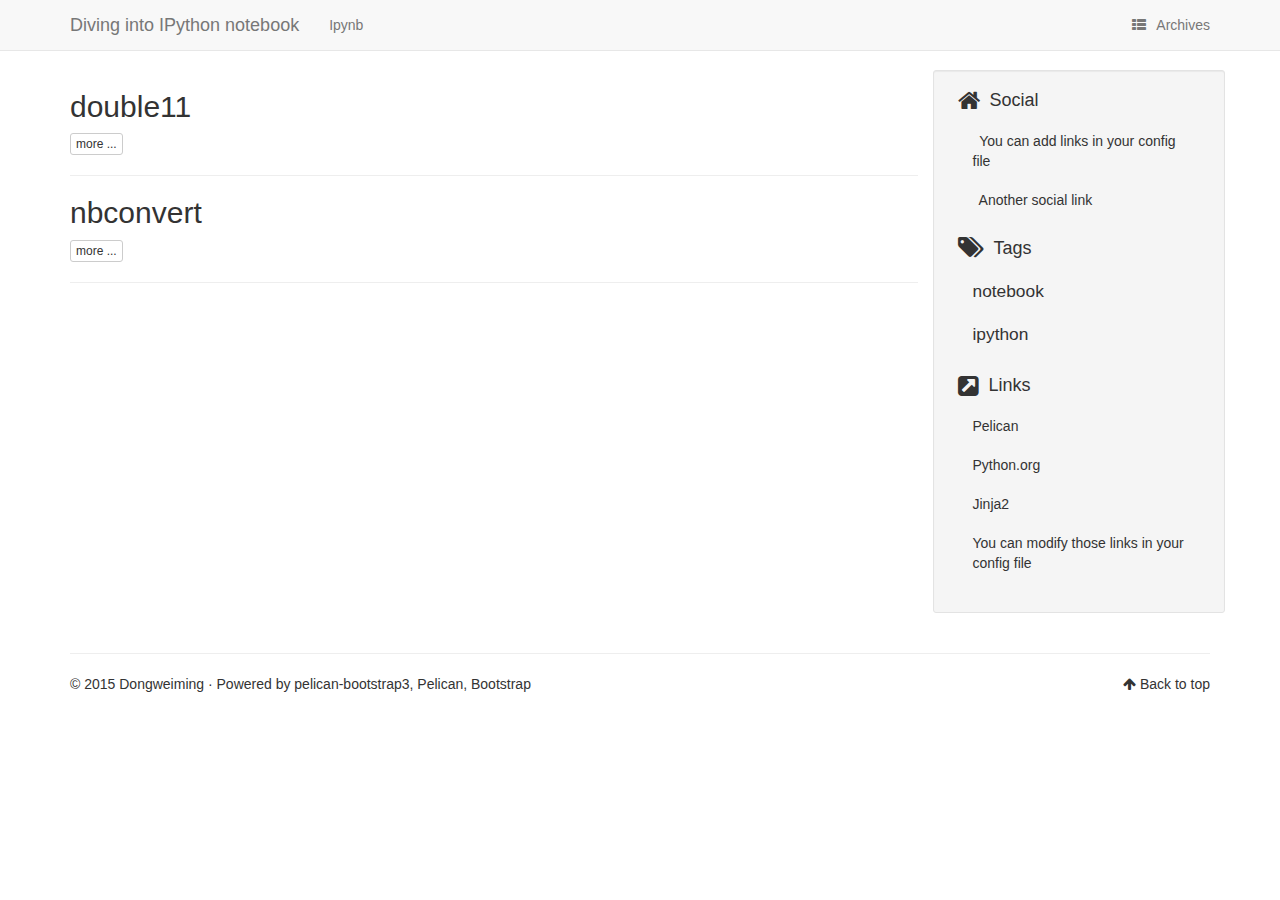
==== index.html @ 32fdb546 "Update documentation" ====
<!DOCTYPE html>
<html lang="cn"
>
<head>
    <title>Diving into IPython notebook</title>
    <!-- Using the latest rendering mode for IE -->
    <meta http-equiv="X-UA-Compatible" content="IE=edge">
    <meta charset="utf-8">
    <meta name="viewport" content="width=device-width, initial-scale=1.0">




<style type="text/css">

/*some stuff for output/input prompts*/
div.cell{border:1px solid transparent;display:-webkit-box;-webkit-box-orient:vertical;-webkit-box-align:stretch;display:-moz-box;-moz-box-orient:vertical;-moz-box-align:stretch;display:box;box-orient:vertical;box-align:stretch;display:flex;flex-direction:column;align-items:stretch}div.cell.selected{border-radius:4px;border:thin #ababab solid}
div.cell.edit_mode{border-radius:4px;border:thin #008000 solid}
div.cell{width:100%;padding:5px 5px 5px 0;margin:0;outline:none}
div.prompt{min-width:11ex;padding:.4em;margin:0;font-family:monospace;text-align:right;line-height:1.21429em}
@media (max-width:480px){div.prompt{text-align:left}}div.inner_cell{display:-webkit-box;-webkit-box-orient:vertical;-webkit-box-align:stretch;display:-moz-box;-moz-box-orient:vertical;-moz-box-align:stretch;display:box;box-orient:vertical;box-align:stretch;display:flex;flex-direction:column;align-items:stretch;-webkit-box-flex:1;-moz-box-flex:1;box-flex:1;flex:1}
div.input_area{border:1px solid #cfcfcf;border-radius:4px;background:#f7f7f7;line-height:1.21429em}
div.prompt:empty{padding-top:0;padding-bottom:0}
div.input{page-break-inside:avoid;display:-webkit-box;-webkit-box-orient:horizontal;-webkit-box-align:stretch;display:-moz-box;-moz-box-orient:horizontal;-moz-box-align:stretch;display:box;box-orient:horizontal;box-align:stretch;}
div.inner_cell{width:90%;}
div.input_area{border:1px solid #cfcfcf;border-radius:4px;background:#f7f7f7;}
div.input_prompt{color:navy;border-top:1px solid transparent;}
div.output_wrapper{margin-top:5px;position:relative;display:-webkit-box;-webkit-box-orient:vertical;-webkit-box-align:stretch;display:-moz-box;-moz-box-orient:vertical;-moz-box-align:stretch;display:box;box-orient:vertical;box-align:stretch;width:100%;}
div.output_scroll{height:24em;width:100%;overflow:auto;border-radius:4px;-webkit-box-shadow:inset 0 2px 8px rgba(0, 0, 0, 0.8);-moz-box-shadow:inset 0 2px 8px rgba(0, 0, 0, 0.8);box-shadow:inset 0 2px 8px rgba(0, 0, 0, 0.8);}
div.output_collapsed{margin:0px;padding:0px;display:-webkit-box;-webkit-box-orient:vertical;-webkit-box-align:stretch;display:-moz-box;-moz-box-orient:vertical;-moz-box-align:stretch;display:box;box-orient:vertical;box-align:stretch;width:100%;}
div.out_prompt_overlay{height:100%;padding:0px 0.4em;position:absolute;border-radius:4px;}
div.out_prompt_overlay:hover{-webkit-box-shadow:inset 0 0 1px #000000;-moz-box-shadow:inset 0 0 1px #000000;box-shadow:inset 0 0 1px #000000;background:rgba(240, 240, 240, 0.5);}
div.output_prompt{color:darkred;}

a.anchor-link:link{text-decoration:none;padding:0px 20px;visibility:hidden;}
h1:hover .anchor-link,h2:hover .anchor-link,h3:hover .anchor-link,h4:hover .anchor-link,h5:hover .anchor-link,h6:hover .anchor-link{visibility:visible;}
/* end stuff for output/input prompts*/


.highlight-ipynb .hll { background-color: #ffffcc }
.highlight-ipynb  { background: #f8f8f8; }
.highlight-ipynb .c { color: #408080; font-style: italic } /* Comment */
.highlight-ipynb .err { border: 1px solid #FF0000 } /* Error */
.highlight-ipynb .k { color: #008000; font-weight: bold } /* Keyword */
.highlight-ipynb .o { color: #666666 } /* Operator */
.highlight-ipynb .cm { color: #408080; font-style: italic } /* Comment.Multiline */
.highlight-ipynb .cp { color: #BC7A00 } /* Comment.Preproc */
.highlight-ipynb .c1 { color: #408080; font-style: italic } /* Comment.Single */
.highlight-ipynb .cs { color: #408080; font-style: italic } /* Comment.Special */
.highlight-ipynb .gd { color: #A00000 } /* Generic.Deleted */
.highlight-ipynb .ge { font-style: italic } /* Generic.Emph */
.highlight-ipynb .gr { color: #FF0000 } /* Generic.Error */
.highlight-ipynb .gh { color: #000080; font-weight: bold } /* Generic.Heading */
.highlight-ipynb .gi { color: #00A000 } /* Generic.Inserted */
.highlight-ipynb .go { color: #888888 } /* Generic.Output */
.highlight-ipynb .gp { color: #000080; font-weight: bold } /* Generic.Prompt */
.highlight-ipynb .gs { font-weight: bold } /* Generic.Strong */
.highlight-ipynb .gu { color: #800080; font-weight: bold } /* Generic.Subheading */
.highlight-ipynb .gt { color: #0044DD } /* Generic.Traceback */
.highlight-ipynb .kc { color: #008000; font-weight: bold } /* Keyword.Constant */
.highlight-ipynb .kd { color: #008000; font-weight: bold } /* Keyword.Declaration */
.highlight-ipynb .kn { color: #008000; font-weight: bold } /* Keyword.Namespace */
.highlight-ipynb .kp { color: #008000 } /* Keyword.Pseudo */
.highlight-ipynb .kr { color: #008000; font-weight: bold } /* Keyword.Reserved */
.highlight-ipynb .kt { color: #B00040 } /* Keyword.Type */
.highlight-ipynb .m { color: #666666 } /* Literal.Number */
.highlight-ipynb .s { color: #BA2121 } /* Literal.String */
.highlight-ipynb .na { color: #7D9029 } /* Name.Attribute */
.highlight-ipynb .nb { color: #008000 } /* Name.Builtin */
.highlight-ipynb .nc { color: #0000FF; font-weight: bold } /* Name.Class */
.highlight-ipynb .no { color: #880000 } /* Name.Constant */
.highlight-ipynb .nd { color: #AA22FF } /* Name.Decorator */
.highlight-ipynb .ni { color: #999999; font-weight: bold } /* Name.Entity */
.highlight-ipynb .ne { color: #D2413A; font-weight: bold } /* Name.Exception */
.highlight-ipynb .nf { color: #0000FF } /* Name.Function */
.highlight-ipynb .nl { color: #A0A000 } /* Name.Label */
.highlight-ipynb .nn { color: #0000FF; font-weight: bold } /* Name.Namespace */
.highlight-ipynb .nt { color: #008000; font-weight: bold } /* Name.Tag */
.highlight-ipynb .nv { color: #19177C } /* Name.Variable */
.highlight-ipynb .ow { color: #AA22FF; font-weight: bold } /* Operator.Word */
.highlight-ipynb .w { color: #bbbbbb } /* Text.Whitespace */
.highlight-ipynb .mf { color: #666666 } /* Literal.Number.Float */
.highlight-ipynb .mh { color: #666666 } /* Literal.Number.Hex */
.highlight-ipynb .mi { color: #666666 } /* Literal.Number.Integer */
.highlight-ipynb .mo { color: #666666 } /* Literal.Number.Oct */
.highlight-ipynb .sb { color: #BA2121 } /* Literal.String.Backtick */
.highlight-ipynb .sc { color: #BA2121 } /* Literal.String.Char */
.highlight-ipynb .sd { color: #BA2121; font-style: italic } /* Literal.String.Doc */
.highlight-ipynb .s2 { color: #BA2121 } /* Literal.String.Double */
.highlight-ipynb .se { color: #BB6622; font-weight: bold } /* Literal.String.Escape */
.highlight-ipynb .sh { color: #BA2121 } /* Literal.String.Heredoc */
.highlight-ipynb .si { color: #BB6688; font-weight: bold } /* Literal.String.Interpol */
.highlight-ipynb .sx { color: #008000 } /* Literal.String.Other */
.highlight-ipynb .sr { color: #BB6688 } /* Literal.String.Regex */
.highlight-ipynb .s1 { color: #BA2121 } /* Literal.String.Single */
.highlight-ipynb .ss { color: #19177C } /* Literal.String.Symbol */
.highlight-ipynb .bp { color: #008000 } /* Name.Builtin.Pseudo */
.highlight-ipynb .vc { color: #19177C } /* Name.Variable.Class */
.highlight-ipynb .vg { color: #19177C } /* Name.Variable.Global */
.highlight-ipynb .vi { color: #19177C } /* Name.Variable.Instance */
.highlight-ipynb .il { color: #666666 } /* Literal.Number.Integer.Long */
</style>

<style type="text/css">
/* Overrides of notebook CSS for static HTML export */
div.entry-content {
  overflow: visible;
  padding: 8px;
}
.input_area {
  padding: 0.2em;
}

a.heading-anchor {
 white-space: normal;
}

.rendered_html
code {
 font-size: .8em;
}

pre.ipynb {
  color: black;
  background: #f7f7f7;
  border: none;
  box-shadow: none;
  margin-bottom: 0;
  padding: 0;
  margin: 0px;
  font-size: 13px;
}

/* remove the prompt div from text cells */
div.text_cell .prompt {
    display: none;
}

/* remove horizontal padding from text cells, */
/* so it aligns with outer body text */
div.text_cell_render {
    padding: 0.5em 0em;
}

img.anim_icon{padding:0; border:0; vertical-align:middle; -webkit-box-shadow:none; -box-shadow:none}
</style>

<script src="https://c328740.ssl.cf1.rackcdn.com/mathjax/latest/MathJax.js?config=TeX-AMS_HTML" type="text/javascript"></script>
<script type="text/javascript">
init_mathjax = function() {
    if (window.MathJax) {
        // MathJax loaded
        MathJax.Hub.Config({
            tex2jax: {
                inlineMath: [ ['$','$'], ["\\(","\\)"] ],
                displayMath: [ ['$$','$$'], ["\\[","\\]"] ]
            },
            displayAlign: 'left', // Change this to 'center' to center equations.
            "HTML-CSS": {
                styles: {'.MathJax_Display': {"margin": 0}}
            }
        });
        MathJax.Hub.Queue(["Typeset",MathJax.Hub]);
    }
}
init_mathjax();
</script>

<link rel="canonical" href="">
        <meta name="author" content="Dongweiming" />

    <!-- Enable latex plugin -->


    <!-- Open Graph tags -->
        <meta property="og:site_name" content="Diving into IPython notebook" />
        <meta property="og:type" content="website"/>
        <meta property="og:title" content="Diving into IPython notebook"/>
        <meta property="og:url" content=""/>
        <meta property="og:description" content="Diving into IPython notebook"/>


    <!-- Bootstrap -->
        <link rel="stylesheet" href="/theme/css/bootstrap.min.css" type="text/css"/>
    <link href="/theme/css/font-awesome.min.css" rel="stylesheet">

    <link href="/theme/css/pygments/native.css" rel="stylesheet">
    <link rel="stylesheet" href="/theme/css/style.css" type="text/css"/>

    <script src="/theme/js/require.js"></script>




</head>
<body>

<div class="navbar navbar-default navbar-fixed-top" role="navigation">
    <div class="container">
        <div class="navbar-header">
            <button type="button" class="navbar-toggle" data-toggle="collapse" data-target=".navbar-ex1-collapse">
                <span class="sr-only">Toggle navigation</span>
                <span class="icon-bar"></span>
                <span class="icon-bar"></span>
                <span class="icon-bar"></span>
            </button>
            <a href="/" class="navbar-brand">
Diving into IPython notebook            </a>
        </div>
        <div class="collapse navbar-collapse navbar-ex1-collapse">
            <ul class="nav navbar-nav">
                        <li >
                            <a href="/category/ipynb.html">Ipynb</a>
                        </li>
            </ul>
            <ul class="nav navbar-nav navbar-right">
                <li><a href="/archives.html"><i class="fa fa-th-list"></i><span class="icon-label">Archives</span></a></li>
            </ul>
        </div>
        <!-- /.navbar-collapse -->
    </div>
</div> <!-- /.navbar -->

<div class="container">
    <div class="row">
        <div class="col-sm-9">

            <article>
                <h2><a href="/double11.html">double11</a></h2>
                <div class="summary">
                    <a class="btn btn-default btn-xs" href="/double11.html">more ...</a>
                </div>
            </article>
            <hr/>
            <article>
                <h2><a href="/nbconvert.html">nbconvert</a></h2>
                <div class="summary">
                    <a class="btn btn-default btn-xs" href="/nbconvert.html">more ...</a>
                </div>
            </article>
            <hr/>

        </div>
        <div class="col-sm-3 well well-sm" id="sidebar">

<aside>
    <section>
        <ul class="list-group list-group-flush">
                <li class="list-group-item"><h4><i class="fa fa-home fa-lg"></i><span class="icon-label">Social</span></h4>
                  <ul class="list-group" id="social">
                    <li class="list-group-item"><a href="#"><i class="fa fa-you-can-add-links-in-your-config-file-square fa-lg"></i> You can add links in your config file</a></li>
                    <li class="list-group-item"><a href="#"><i class="fa fa-another-social-link-square fa-lg"></i> Another social link</a></li>
                  </ul>
                </li>



                <li class="list-group-item"><a href="/"><h4><i class="fa fa-tags fa-lg"></i><span class="icon-label">Tags</span></h4></a>
                    <ul class="list-group " id="tags">
                        <li class="list-group-item tag-1">
                            <a href="/tag/notebook.html">
                                notebook
                            </a>
                        </li>
                        <li class="list-group-item tag-1">
                            <a href="/tag/ipython.html">
                                ipython
                            </a>
                        </li>
                    </ul>
                </li>    


    <li class="list-group-item"><h4><i class="fa fa-external-link-square fa-lg"></i><span class="icon-label">Links</span></h4>
      <ul class="list-group" id="links">
        <li class="list-group-item">
            <a href="http://getpelican.com/" target="_blank">
                Pelican
            </a>
        </li>
        <li class="list-group-item">
            <a href="http://python.org/" target="_blank">
                Python.org
            </a>
        </li>
        <li class="list-group-item">
            <a href="http://jinja.pocoo.org/" target="_blank">
                Jinja2
            </a>
        </li>
        <li class="list-group-item">
            <a href="#" target="_blank">
                You can modify those links in your config file
            </a>
        </li>
      </ul>
    </li>

        </ul>
    </section>

</aside>        </div>
    </div>
</div>
<footer>
   <div class="container">
      <hr>
      <div class="row">
         <div class="col-xs-10">&copy; 2015 Dongweiming
            &middot; Powered by <a href="https://github.com/DandyDev/pelican-bootstrap3" target="_blank">pelican-bootstrap3</a>,
            <a href="http://docs.getpelican.com/" target="_blank">Pelican</a>,
            <a href="http://getbootstrap.com" target="_blank">Bootstrap</a>         </div>
         <div class="col-xs-2"><p class="pull-right"><i class="fa fa-arrow-up"></i> <a href="#">Back to top</a></p></div>
      </div>
   </div>
</footer>
<script src="/theme/js/jquery.min.js"></script>

<!-- Include all compiled plugins (below), or include individual files as needed -->
<script src="/theme/js/bootstrap.min.js"></script>

<!-- Enable responsive features in IE8 with Respond.js (https://github.com/scottjehl/Respond) -->
<script src="/theme/js/respond.min.js"></script>

</body>
</html>
---- theme/css/pygments/native.css ----
.highlight pre .hll { background-color: #404040 }
.highlight pre, .highlighttable pre { background: #202020; color: #d0d0d0 }
.highlight pre .c { color: #999999; font-style: italic } /* Comment */
.highlight pre .err { color: #a61717; background-color: #e3d2d2 } /* Error */
.highlight pre .g { color: #d0d0d0 } /* Generic */
.highlight pre .k { color: #6ab825; font-weight: bold } /* Keyword */
.highlight pre .l { color: #d0d0d0 } /* Literal */
.highlight pre .n { color: #d0d0d0 } /* Name */
.highlight pre .o { color: #d0d0d0 } /* Operator */
.highlight pre .x { color: #d0d0d0 } /* Other */
.highlight pre .p { color: #d0d0d0 } /* Punctuation */
.highlight pre .cm { color: #999999; font-style: italic } /* Comment.Multiline */
.highlight pre .cp { color: #cd2828; font-weight: bold } /* Comment.Preproc */
.highlight pre .c1 { color: #999999; font-style: italic } /* Comment.Single */
.highlight pre .cs { color: #e50808; font-weight: bold; background-color: #520000 } /* Comment.Special */
.highlight pre .gd { color: #d22323 } /* Generic.Deleted */
.highlight pre .ge { color: #d0d0d0; font-style: italic } /* Generic.Emph */
.highlight pre .gr { color: #d22323 } /* Generic.Error */
.highlight pre .gh { color: #ffffff; font-weight: bold } /* Generic.Heading */
.highlight pre .gi { color: #589819 } /* Generic.Inserted */
.highlight pre .go { color: #cccccc } /* Generic.Output */
.highlight pre .gp { color: #aaaaaa } /* Generic.Prompt */
.highlight pre .gs { color: #d0d0d0; font-weight: bold } /* Generic.Strong */
.highlight pre .gu { color: #ffffff; text-decoration: underline } /* Generic.Subheading */
.highlight pre .gt { color: #d22323 } /* Generic.Traceback */
.highlight pre .kc { color: #6ab825; font-weight: bold } /* Keyword.Constant */
.highlight pre .kd { color: #6ab825; font-weight: bold } /* Keyword.Declaration */
.highlight pre .kn { color: #6ab825; font-weight: bold } /* Keyword.Namespace */
.highlight pre .kp { color: #6ab825 } /* Keyword.Pseudo */
.highlight pre .kr { color: #6ab825; font-weight: bold } /* Keyword.Reserved */
.highlight pre .kt { color: #6ab825; font-weight: bold } /* Keyword.Type */
.highlight pre .ld { color: #d0d0d0 } /* Literal.Date */
.highlight pre .m { color: #3677a9 } /* Literal.Number */
.highlight pre .s { color: #ed9d13 } /* Literal.String */
.highlight pre .na { color: #bbbbbb } /* Name.Attribute */
.highlight pre .nb { color: #24909d } /* Name.Builtin */
.highlight pre .nc { color: #447fcf; text-decoration: underline } /* Name.Class */
.highlight pre .no { color: #40ffff } /* Name.Constant */
.highlight pre .nd { color: #ffa500 } /* Name.Decorator */
.highlight pre .ni { color: #d0d0d0 } /* Name.Entity */
.highlight pre .ne { color: #bbbbbb } /* Name.Exception */
.highlight pre .nf { color: #447fcf } /* Name.Function */
.highlight pre .nl { color: #d0d0d0 } /* Name.Label */
.highlight pre .nn { color: #447fcf; text-decoration: underline } /* Name.Namespace */
.highlight pre .nx { color: #d0d0d0 } /* Name.Other */
.highlight pre .py { color: #d0d0d0 } /* Name.Property */
.highlight pre .nt { color: #6ab825; font-weight: bold } /* Name.Tag */
.highlight pre .nv { color: #40ffff } /* Name.Variable */
.highlight pre .ow { color: #6ab825; font-weight: bold } /* Operator.Word */
.highlight pre .w { color: #666666 } /* Text.Whitespace */
.highlight pre .mf { color: #3677a9 } /* Literal.Number.Float */
.highlight pre .mh { color: #3677a9 } /* Literal.Number.Hex */
.highlight pre .mi { color: #3677a9 } /* Literal.Number.Integer */
.highlight pre .mo { color: #3677a9 } /* Literal.Number.Oct */
.highlight pre .sb { color: #ed9d13 } /* Literal.String.Backtick */
.highlight pre .sc { color: #ed9d13 } /* Literal.String.Char */
.highlight pre .sd { color: #ed9d13 } /* Literal.String.Doc */
.highlight pre .s2 { color: #ed9d13 } /* Literal.String.Double */
.highlight pre .se { color: #ed9d13 } /* Literal.String.Escape */
.highlight pre .sh { color: #ed9d13 } /* Literal.String.Heredoc */
.highlight pre .si { color: #ed9d13 } /* Literal.String.Interpol */
.highlight pre .sx { color: #ffa500 } /* Literal.String.Other */
.highlight pre .sr { color: #ed9d13 } /* Literal.String.Regex */
.highlight pre .s1 { color: #ed9d13 } /* Literal.String.Single */
.highlight pre .ss { color: #ed9d13 } /* Literal.String.Symbol */
.highlight pre .bp { color: #24909d } /* Name.Builtin.Pseudo */
.highlight pre .vc { color: #40ffff } /* Name.Variable.Class */
.highlight pre .vg { color: #40ffff } /* Name.Variable.Global */
.highlight pre .vi { color: #40ffff } /* Name.Variable.Instance */
.highlight pre .il { color: #3677a9 } /* Literal.Number.Integer.Long */
---- theme/css/style.css ----
body {
    padding-top: 70px;
}

#sidebar .list-group, #sidebar .list-group-item {
    background-color: transparent;
}

/* for list-groups nested within a list-group-item, reset the bottom margin */
.list-group-item > .list-group {
    margin-bottom: 0px;
}

/* for list-group-items nested within a list-group-item, reset the bottom
   padding of the last item, b/c the containing item has paddimg already
   */
.list-group-item .list-group-item:last-child {
    padding-bottom: 0px;
}

.list-group-item {
    border: none;
}

.tag-0 {
    font-size: 16pt;
}

.tag-1 {
    font-size: 13pt;
}

.tag-2 {
    font-size: 10pt;
}

.tag-3 {
    font-size: 8pt;
}

.tag-4 {
    font-size: 6pt;
}

#sidebar {
    padding-top: 0px;
    -ms-word-break: break-all;
    word-break: break-all;
    word-break: break-word;
    -webkit-hyphens: auto;
    -moz-hyphens: auto;
    -ms-hyphens: auto;
    hyphens: auto;
}

#sidebar a {
    color: inherit;
}

.icon-label {
    margin-left: 10px;
}

/* Example for how to control spacing between icon and label in specific
   lists in the sidebar. To change, override in your CUSTOM_CSS           */
#sidebar #social i {
    margin-right: 3px;
}

a, a:hover {
    color: inherit;
}

.entry-content a {
    text-decoration: none;
    border-bottom: 1px dotted;
}

.entry-content a:hover {
    text-decoration: none;
    border-bottom: 1px solid;
}

.entry-content img {
    max-width: 100%;
    height: auto;
}

.entry-content figcaption, .caption {
    font-size: small;
    margin-bottom: 2px;
}

.floatright, .align-right {
    float: right;
}

.floatleft, .align-left {
    float: left;
}

.floatcenter, .align-center {
    display: block;
    margin-left: auto;
    margin-right: auto;
}

figure.floatright, .align-right {
    margin-left: 4px;
}

figure.floatleft, .align-left {
    margin-right: 4px;
}

figure.floatcenter, .align-center {
    margin-bottom: 11px;
}

.highlighttable pre {
    /* Removes bootstrap default margin-bottom */
    margin-bottom: 0px;
}

.highlighttable {
    /* Adds them margin-bottom to highlightable instead of <pre> */
    margin-bottom: 11px;
}

.highlighttable {
    width: 100%;
}

#categories ul, #tags ul {
    list-style: none;
    padding: 0;
    margin-left: 0;
}

.docutils.footnote td.label {
    display: table-cell;
    font-size: inherit;
    font-weight: inherit;
    line-height: inherit;
    color: inherit;
    text-align: inherit;
    white-space: inherit;
    border-radius: inherit;
}

.categories-timestamp {
    color: #AAAAAA;
    font-size: 0.9em;
    margin-right: 10px;
}

.tagcloud li {
    padding: 0px;
}

pre.ipynb {
    width: 604px;
}

.output_subarea {
    width: 607px;
}

div.prompt {
    text-align: left !important;
    float: left;
    margin-left: -80px;
}
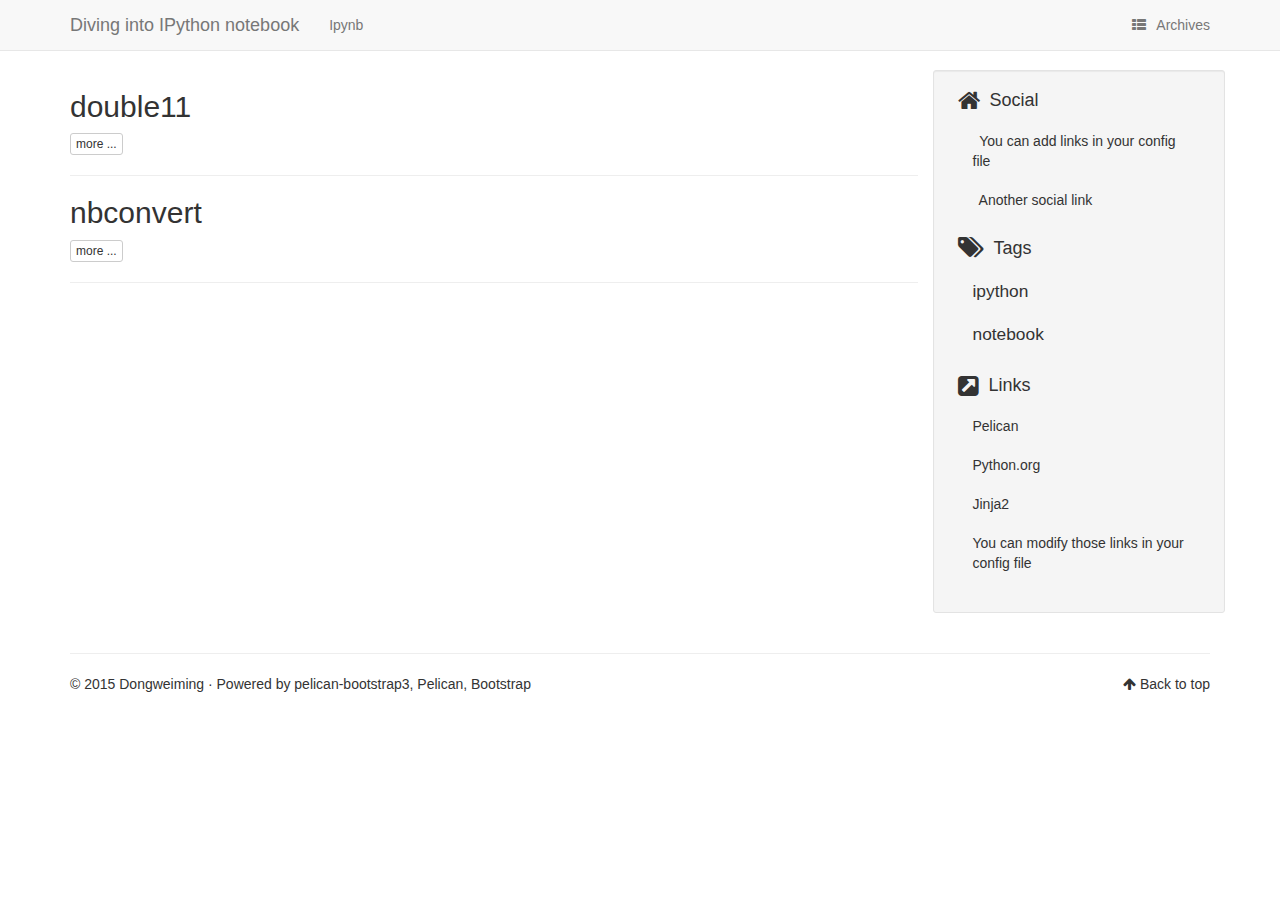
==== commit 0bdbca18: "Generate Pelican site" ====
--- a/index.html
+++ b/index.html
@@ -166,7 +166,7 @@
 init_mathjax();
 </script>
 
-<link rel="canonical" href="">
+<link rel="canonical" href="http://dongweiming.github.io/divingintoipynb_pelican">
         <meta name="author" content="Dongweiming" />
 
     <!-- Enable latex plugin -->
@@ -176,19 +176,21 @@
         <meta property="og:site_name" content="Diving into IPython notebook" />
         <meta property="og:type" content="website"/>
         <meta property="og:title" content="Diving into IPython notebook"/>
-        <meta property="og:url" content=""/>
+        <meta property="og:url" content="http://dongweiming.github.io/divingintoipynb_pelican"/>
         <meta property="og:description" content="Diving into IPython notebook"/>
 
 
     <!-- Bootstrap -->
-        <link rel="stylesheet" href="/theme/css/bootstrap.min.css" type="text/css"/>
-    <link href="/theme/css/font-awesome.min.css" rel="stylesheet">
-
-    <link href="/theme/css/pygments/native.css" rel="stylesheet">
-    <link rel="stylesheet" href="/theme/css/style.css" type="text/css"/>
-
-    <script src="/theme/js/require.js"></script>
-
+        <link rel="stylesheet" href="http://dongweiming.github.io/divingintoipynb_pelican/theme/css/bootstrap.min.css" type="text/css"/>
+    <link href="http://dongweiming.github.io/divingintoipynb_pelican/theme/css/font-awesome.min.css" rel="stylesheet">
+
+    <link href="http://dongweiming.github.io/divingintoipynb_pelican/theme/css/pygments/native.css" rel="stylesheet">
+    <link rel="stylesheet" href="http://dongweiming.github.io/divingintoipynb_pelican/theme/css/style.css" type="text/css"/>
+
+    <script src="http://dongweiming.github.io/divingintoipynb_pelican/theme/js/require.js"></script>
+
+        <link href="http://dongweiming.github.io/divingintoipynb_pelican/feeds/all.atom.xml" type="application/atom+xml" rel="alternate"
+              title="Diving into IPython notebook ATOM Feed"/>
 
 
 
@@ -204,17 +206,17 @@
                 <span class="icon-bar"></span>
                 <span class="icon-bar"></span>
             </button>
-            <a href="/" class="navbar-brand">
+            <a href="http://dongweiming.github.io/divingintoipynb_pelican/" class="navbar-brand">
 Diving into IPython notebook            </a>
         </div>
         <div class="collapse navbar-collapse navbar-ex1-collapse">
             <ul class="nav navbar-nav">
                         <li >
-                            <a href="/category/ipynb.html">Ipynb</a>
+                            <a href="http://dongweiming.github.io/divingintoipynb_pelican/category/ipynb.html">Ipynb</a>
                         </li>
             </ul>
             <ul class="nav navbar-nav navbar-right">
-                <li><a href="/archives.html"><i class="fa fa-th-list"></i><span class="icon-label">Archives</span></a></li>
+                <li><a href="http://dongweiming.github.io/divingintoipynb_pelican/archives.html"><i class="fa fa-th-list"></i><span class="icon-label">Archives</span></a></li>
             </ul>
         </div>
         <!-- /.navbar-collapse -->
@@ -226,16 +228,16 @@
         <div class="col-sm-9">
 
             <article>
-                <h2><a href="/double11.html">double11</a></h2>
+                <h2><a href="http://dongweiming.github.io/divingintoipynb_pelican/double11.html">double11</a></h2>
                 <div class="summary">
-                    <a class="btn btn-default btn-xs" href="/double11.html">more ...</a>
+                    <a class="btn btn-default btn-xs" href="http://dongweiming.github.io/divingintoipynb_pelican/double11.html">more ...</a>
                 </div>
             </article>
             <hr/>
             <article>
-                <h2><a href="/nbconvert.html">nbconvert</a></h2>
+                <h2><a href="http://dongweiming.github.io/divingintoipynb_pelican/nbconvert.html">nbconvert</a></h2>
                 <div class="summary">
-                    <a class="btn btn-default btn-xs" href="/nbconvert.html">more ...</a>
+                    <a class="btn btn-default btn-xs" href="http://dongweiming.github.io/divingintoipynb_pelican/nbconvert.html">more ...</a>
                 </div>
             </article>
             <hr/>
@@ -255,16 +257,16 @@
 
 
 
-                <li class="list-group-item"><a href="/"><h4><i class="fa fa-tags fa-lg"></i><span class="icon-label">Tags</span></h4></a>
+                <li class="list-group-item"><a href="http://dongweiming.github.io/divingintoipynb_pelican/"><h4><i class="fa fa-tags fa-lg"></i><span class="icon-label">Tags</span></h4></a>
                     <ul class="list-group " id="tags">
                         <li class="list-group-item tag-1">
-                            <a href="/tag/notebook.html">
-                                notebook
+                            <a href="http://dongweiming.github.io/divingintoipynb_pelican/tag/ipython.html">
+                                ipython
                             </a>
                         </li>
                         <li class="list-group-item tag-1">
-                            <a href="/tag/ipython.html">
-                                ipython
+                            <a href="http://dongweiming.github.io/divingintoipynb_pelican/tag/notebook.html">
+                                notebook
                             </a>
                         </li>
                     </ul>
@@ -314,13 +316,13 @@
       </div>
    </div>
 </footer>
-<script src="/theme/js/jquery.min.js"></script>
+<script src="http://dongweiming.github.io/divingintoipynb_pelican/theme/js/jquery.min.js"></script>
 
 <!-- Include all compiled plugins (below), or include individual files as needed -->
-<script src="/theme/js/bootstrap.min.js"></script>
+<script src="http://dongweiming.github.io/divingintoipynb_pelican/theme/js/bootstrap.min.js"></script>
 
 <!-- Enable responsive features in IE8 with Respond.js (https://github.com/scottjehl/Respond) -->
-<script src="/theme/js/respond.min.js"></script>
+<script src="http://dongweiming.github.io/divingintoipynb_pelican/theme/js/respond.min.js"></script>
 
 </body>
 </html>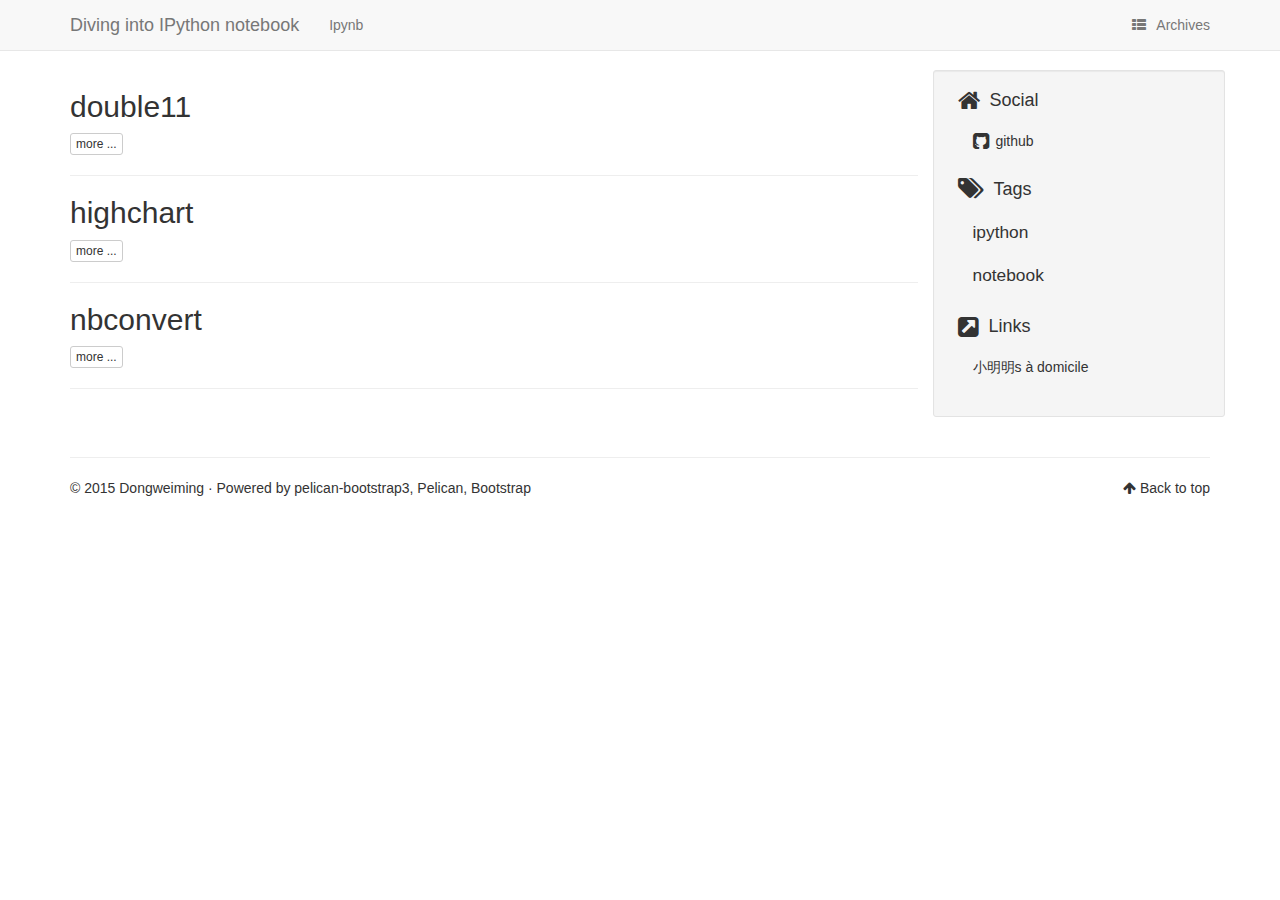
==== commit bd2eb1d6: "Generate Pelican site" ====
--- a/index.html
+++ b/index.html
@@ -142,6 +142,16 @@
     padding: 0.5em 0em;
 }
 
+div.cell {
+    width: 684px;
+}
+div.inner-cell {
+    width: 609px;
+}
+#notebook-container {
+    padding-left: 0;
+}
+
 img.anim_icon{padding:0; border:0; vertical-align:middle; -webkit-box-shadow:none; -box-shadow:none}
 </style>
 
@@ -235,6 +245,13 @@
             </article>
             <hr/>
             <article>
+                <h2><a href="http://dongweiming.github.io/divingintoipynb_pelican/highchart.html">highchart</a></h2>
+                <div class="summary">
+                    <a class="btn btn-default btn-xs" href="http://dongweiming.github.io/divingintoipynb_pelican/highchart.html">more ...</a>
+                </div>
+            </article>
+            <hr/>
+            <article>
                 <h2><a href="http://dongweiming.github.io/divingintoipynb_pelican/nbconvert.html">nbconvert</a></h2>
                 <div class="summary">
                     <a class="btn btn-default btn-xs" href="http://dongweiming.github.io/divingintoipynb_pelican/nbconvert.html">more ...</a>
@@ -250,8 +267,7 @@
         <ul class="list-group list-group-flush">
                 <li class="list-group-item"><h4><i class="fa fa-home fa-lg"></i><span class="icon-label">Social</span></h4>
                   <ul class="list-group" id="social">
-                    <li class="list-group-item"><a href="#"><i class="fa fa-you-can-add-links-in-your-config-file-square fa-lg"></i> You can add links in your config file</a></li>
-                    <li class="list-group-item"><a href="#"><i class="fa fa-another-social-link-square fa-lg"></i> Another social link</a></li>
+                    <li class="list-group-item"><a href="https://github.com/dongweiming/"><i class="fa fa-github-square fa-lg"></i> github</a></li>
                   </ul>
                 </li>
 
@@ -276,23 +292,8 @@
     <li class="list-group-item"><h4><i class="fa fa-external-link-square fa-lg"></i><span class="icon-label">Links</span></h4>
       <ul class="list-group" id="links">
         <li class="list-group-item">
-            <a href="http://getpelican.com/" target="_blank">
-                Pelican
-            </a>
-        </li>
-        <li class="list-group-item">
-            <a href="http://python.org/" target="_blank">
-                Python.org
-            </a>
-        </li>
-        <li class="list-group-item">
-            <a href="http://jinja.pocoo.org/" target="_blank">
-                Jinja2
-            </a>
-        </li>
-        <li class="list-group-item">
-            <a href="#" target="_blank">
-                You can modify those links in your config file
+            <a href="http://www.dongwm.com/" target="_blank">
+                小明明s à domicile
             </a>
         </li>
       </ul>
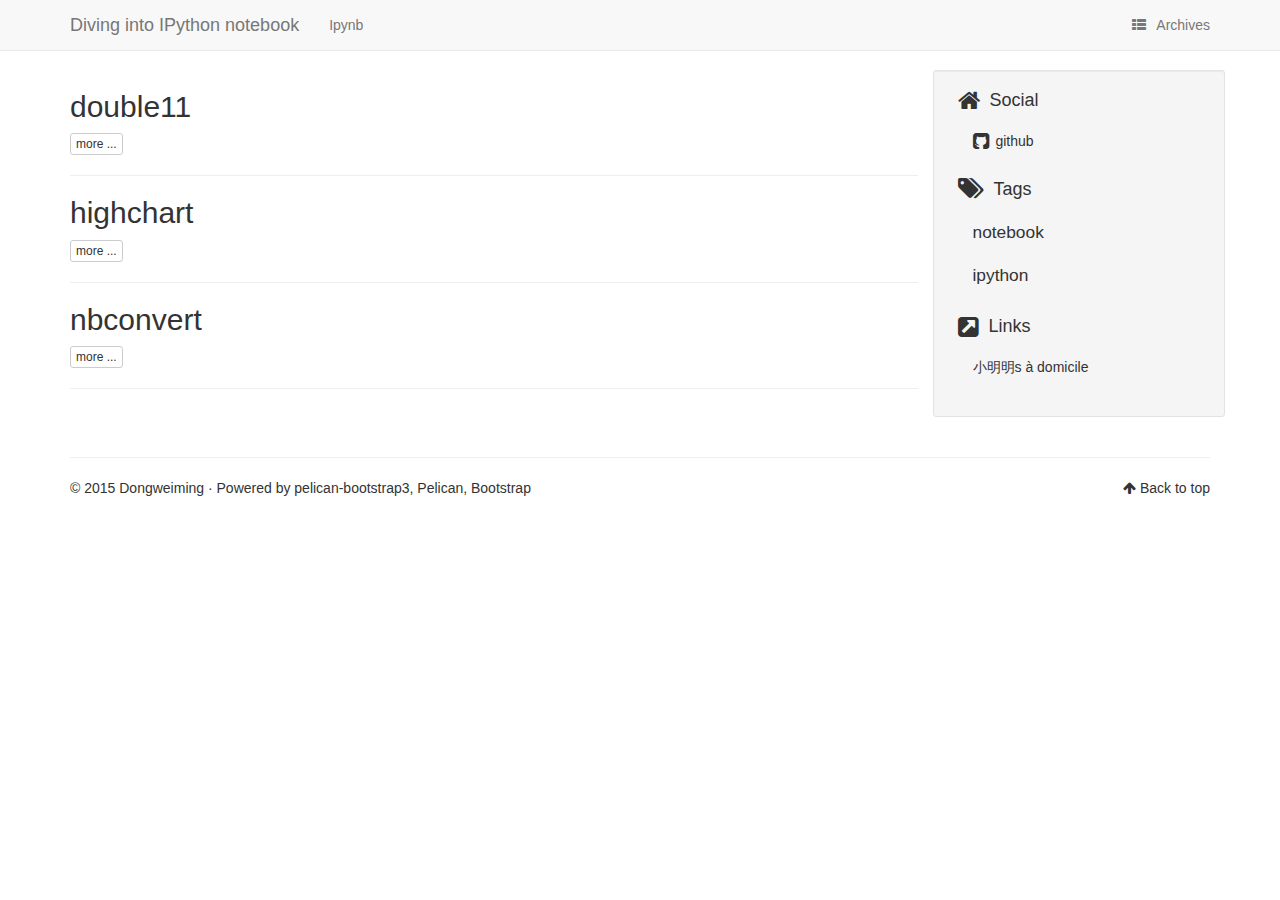
==== commit e3c8fe3b: "Generate Pelican site" ====
--- a/index.html
+++ b/index.html
@@ -276,13 +276,13 @@
                 <li class="list-group-item"><a href="http://dongweiming.github.io/divingintoipynb_pelican/"><h4><i class="fa fa-tags fa-lg"></i><span class="icon-label">Tags</span></h4></a>
                     <ul class="list-group " id="tags">
                         <li class="list-group-item tag-1">
-                            <a href="http://dongweiming.github.io/divingintoipynb_pelican/tag/ipython.html">
-                                ipython
+                            <a href="http://dongweiming.github.io/divingintoipynb_pelican/tag/notebook.html">
+                                notebook
                             </a>
                         </li>
                         <li class="list-group-item tag-1">
-                            <a href="http://dongweiming.github.io/divingintoipynb_pelican/tag/notebook.html">
-                                notebook
+                            <a href="http://dongweiming.github.io/divingintoipynb_pelican/tag/ipython.html">
+                                ipython
                             </a>
                         </li>
                     </ul>
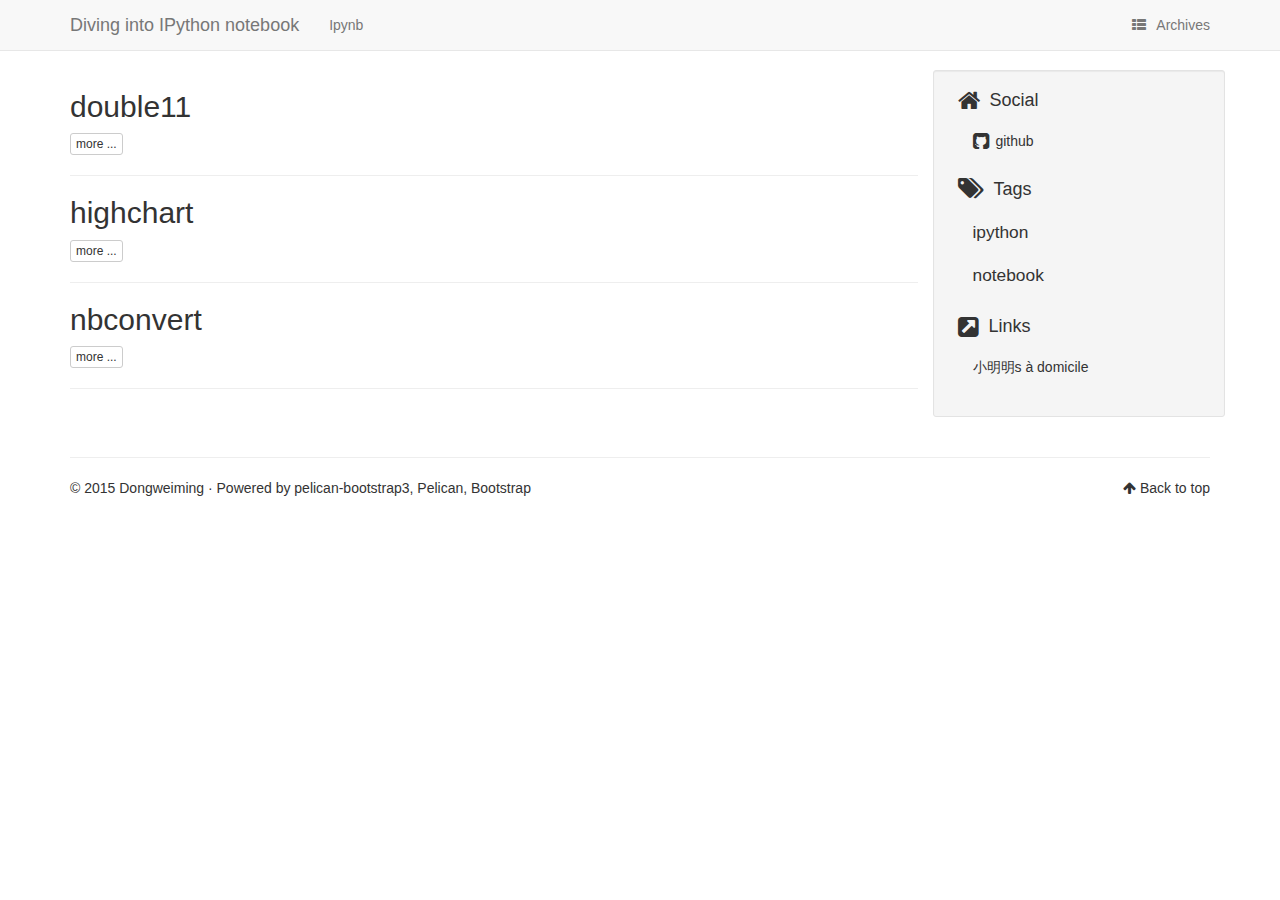
==== commit a7efa7c6: "Generate Pelican site" ====
--- a/index.html
+++ b/index.html
@@ -1,188 +1,185 @@
 <!DOCTYPE html>
 <html lang="cn"
 >
-<head>
-    <title>Diving into IPython notebook</title>
-    <!-- Using the latest rendering mode for IE -->
-    <meta http-equiv="X-UA-Compatible" content="IE=edge">
-    <meta charset="utf-8">
-    <meta name="viewport" content="width=device-width, initial-scale=1.0">
-
-
-
+    <head>
+        <title>Diving into IPython notebook</title>
+        <!-- Using the latest rendering mode for IE -->
+        <meta http-equiv="X-UA-Compatible" content="IE=edge">
+        <meta charset="utf-8">
+        <meta name="viewport" content="width=device-width, initial-scale=1.0">
 
 <style type="text/css">
 
-/*some stuff for output/input prompts*/
-div.cell{border:1px solid transparent;display:-webkit-box;-webkit-box-orient:vertical;-webkit-box-align:stretch;display:-moz-box;-moz-box-orient:vertical;-moz-box-align:stretch;display:box;box-orient:vertical;box-align:stretch;display:flex;flex-direction:column;align-items:stretch}div.cell.selected{border-radius:4px;border:thin #ababab solid}
-div.cell.edit_mode{border-radius:4px;border:thin #008000 solid}
-div.cell{width:100%;padding:5px 5px 5px 0;margin:0;outline:none}
-div.prompt{min-width:11ex;padding:.4em;margin:0;font-family:monospace;text-align:right;line-height:1.21429em}
-@media (max-width:480px){div.prompt{text-align:left}}div.inner_cell{display:-webkit-box;-webkit-box-orient:vertical;-webkit-box-align:stretch;display:-moz-box;-moz-box-orient:vertical;-moz-box-align:stretch;display:box;box-orient:vertical;box-align:stretch;display:flex;flex-direction:column;align-items:stretch;-webkit-box-flex:1;-moz-box-flex:1;box-flex:1;flex:1}
-div.input_area{border:1px solid #cfcfcf;border-radius:4px;background:#f7f7f7;line-height:1.21429em}
-div.prompt:empty{padding-top:0;padding-bottom:0}
-div.input{page-break-inside:avoid;display:-webkit-box;-webkit-box-orient:horizontal;-webkit-box-align:stretch;display:-moz-box;-moz-box-orient:horizontal;-moz-box-align:stretch;display:box;box-orient:horizontal;box-align:stretch;}
-div.inner_cell{width:90%;}
-div.input_area{border:1px solid #cfcfcf;border-radius:4px;background:#f7f7f7;}
-div.input_prompt{color:navy;border-top:1px solid transparent;}
-div.output_wrapper{margin-top:5px;position:relative;display:-webkit-box;-webkit-box-orient:vertical;-webkit-box-align:stretch;display:-moz-box;-moz-box-orient:vertical;-moz-box-align:stretch;display:box;box-orient:vertical;box-align:stretch;width:100%;}
-div.output_scroll{height:24em;width:100%;overflow:auto;border-radius:4px;-webkit-box-shadow:inset 0 2px 8px rgba(0, 0, 0, 0.8);-moz-box-shadow:inset 0 2px 8px rgba(0, 0, 0, 0.8);box-shadow:inset 0 2px 8px rgba(0, 0, 0, 0.8);}
-div.output_collapsed{margin:0px;padding:0px;display:-webkit-box;-webkit-box-orient:vertical;-webkit-box-align:stretch;display:-moz-box;-moz-box-orient:vertical;-moz-box-align:stretch;display:box;box-orient:vertical;box-align:stretch;width:100%;}
-div.out_prompt_overlay{height:100%;padding:0px 0.4em;position:absolute;border-radius:4px;}
-div.out_prompt_overlay:hover{-webkit-box-shadow:inset 0 0 1px #000000;-moz-box-shadow:inset 0 0 1px #000000;box-shadow:inset 0 0 1px #000000;background:rgba(240, 240, 240, 0.5);}
-div.output_prompt{color:darkred;}
-
-a.anchor-link:link{text-decoration:none;padding:0px 20px;visibility:hidden;}
-h1:hover .anchor-link,h2:hover .anchor-link,h3:hover .anchor-link,h4:hover .anchor-link,h5:hover .anchor-link,h6:hover .anchor-link{visibility:visible;}
-/* end stuff for output/input prompts*/
-
-
-.highlight-ipynb .hll { background-color: #ffffcc }
-.highlight-ipynb  { background: #f8f8f8; }
-.highlight-ipynb .c { color: #408080; font-style: italic } /* Comment */
-.highlight-ipynb .err { border: 1px solid #FF0000 } /* Error */
-.highlight-ipynb .k { color: #008000; font-weight: bold } /* Keyword */
-.highlight-ipynb .o { color: #666666 } /* Operator */
-.highlight-ipynb .cm { color: #408080; font-style: italic } /* Comment.Multiline */
-.highlight-ipynb .cp { color: #BC7A00 } /* Comment.Preproc */
-.highlight-ipynb .c1 { color: #408080; font-style: italic } /* Comment.Single */
-.highlight-ipynb .cs { color: #408080; font-style: italic } /* Comment.Special */
-.highlight-ipynb .gd { color: #A00000 } /* Generic.Deleted */
-.highlight-ipynb .ge { font-style: italic } /* Generic.Emph */
-.highlight-ipynb .gr { color: #FF0000 } /* Generic.Error */
-.highlight-ipynb .gh { color: #000080; font-weight: bold } /* Generic.Heading */
-.highlight-ipynb .gi { color: #00A000 } /* Generic.Inserted */
-.highlight-ipynb .go { color: #888888 } /* Generic.Output */
-.highlight-ipynb .gp { color: #000080; font-weight: bold } /* Generic.Prompt */
-.highlight-ipynb .gs { font-weight: bold } /* Generic.Strong */
-.highlight-ipynb .gu { color: #800080; font-weight: bold } /* Generic.Subheading */
-.highlight-ipynb .gt { color: #0044DD } /* Generic.Traceback */
-.highlight-ipynb .kc { color: #008000; font-weight: bold } /* Keyword.Constant */
-.highlight-ipynb .kd { color: #008000; font-weight: bold } /* Keyword.Declaration */
-.highlight-ipynb .kn { color: #008000; font-weight: bold } /* Keyword.Namespace */
-.highlight-ipynb .kp { color: #008000 } /* Keyword.Pseudo */
-.highlight-ipynb .kr { color: #008000; font-weight: bold } /* Keyword.Reserved */
-.highlight-ipynb .kt { color: #B00040 } /* Keyword.Type */
-.highlight-ipynb .m { color: #666666 } /* Literal.Number */
-.highlight-ipynb .s { color: #BA2121 } /* Literal.String */
-.highlight-ipynb .na { color: #7D9029 } /* Name.Attribute */
-.highlight-ipynb .nb { color: #008000 } /* Name.Builtin */
-.highlight-ipynb .nc { color: #0000FF; font-weight: bold } /* Name.Class */
-.highlight-ipynb .no { color: #880000 } /* Name.Constant */
-.highlight-ipynb .nd { color: #AA22FF } /* Name.Decorator */
-.highlight-ipynb .ni { color: #999999; font-weight: bold } /* Name.Entity */
-.highlight-ipynb .ne { color: #D2413A; font-weight: bold } /* Name.Exception */
-.highlight-ipynb .nf { color: #0000FF } /* Name.Function */
-.highlight-ipynb .nl { color: #A0A000 } /* Name.Label */
-.highlight-ipynb .nn { color: #0000FF; font-weight: bold } /* Name.Namespace */
-.highlight-ipynb .nt { color: #008000; font-weight: bold } /* Name.Tag */
-.highlight-ipynb .nv { color: #19177C } /* Name.Variable */
-.highlight-ipynb .ow { color: #AA22FF; font-weight: bold } /* Operator.Word */
-.highlight-ipynb .w { color: #bbbbbb } /* Text.Whitespace */
-.highlight-ipynb .mf { color: #666666 } /* Literal.Number.Float */
-.highlight-ipynb .mh { color: #666666 } /* Literal.Number.Hex */
-.highlight-ipynb .mi { color: #666666 } /* Literal.Number.Integer */
-.highlight-ipynb .mo { color: #666666 } /* Literal.Number.Oct */
-.highlight-ipynb .sb { color: #BA2121 } /* Literal.String.Backtick */
-.highlight-ipynb .sc { color: #BA2121 } /* Literal.String.Char */
-.highlight-ipynb .sd { color: #BA2121; font-style: italic } /* Literal.String.Doc */
-.highlight-ipynb .s2 { color: #BA2121 } /* Literal.String.Double */
-.highlight-ipynb .se { color: #BB6622; font-weight: bold } /* Literal.String.Escape */
-.highlight-ipynb .sh { color: #BA2121 } /* Literal.String.Heredoc */
-.highlight-ipynb .si { color: #BB6688; font-weight: bold } /* Literal.String.Interpol */
-.highlight-ipynb .sx { color: #008000 } /* Literal.String.Other */
-.highlight-ipynb .sr { color: #BB6688 } /* Literal.String.Regex */
-.highlight-ipynb .s1 { color: #BA2121 } /* Literal.String.Single */
-.highlight-ipynb .ss { color: #19177C } /* Literal.String.Symbol */
-.highlight-ipynb .bp { color: #008000 } /* Name.Builtin.Pseudo */
-.highlight-ipynb .vc { color: #19177C } /* Name.Variable.Class */
-.highlight-ipynb .vg { color: #19177C } /* Name.Variable.Global */
-.highlight-ipynb .vi { color: #19177C } /* Name.Variable.Instance */
-.highlight-ipynb .il { color: #666666 } /* Literal.Number.Integer.Long */
+    /*some stuff for output/input prompts*/
+    div.cell{border:1px solid transparent;display:-webkit-box;-webkit-box-orient:vertical;-webkit-box-align:stretch;display:-moz-box;-moz-box-orient:vertical;-moz-box-align:stretch;display:box;box-orient:vertical;box-align:stretch;display:flex;flex-direction:column;align-items:stretch}div.cell.selected{border-radius:4px;border:thin #ababab solid}
+    div.cell.edit_mode{border-radius:4px;border:thin #008000 solid}
+    div.cell{width:100%;padding:5px 5px 5px 0;margin:0;outline:none}
+    div.prompt{min-width:11ex;padding:.4em;margin:0;font-family:monospace;text-align:right;line-height:1.21429em}
+    @media (max-width:480px){div.prompt{text-align:left}}div.inner_cell{display:-webkit-box;-webkit-box-orient:vertical;-webkit-box-align:stretch;display:-moz-box;-moz-box-orient:vertical;-moz-box-align:stretch;display:box;box-orient:vertical;box-align:stretch;display:flex;flex-direction:column;align-items:stretch;-webkit-box-flex:1;-moz-box-flex:1;box-flex:1;flex:1}
+    div.input_area{border:1px solid #cfcfcf;border-radius:4px;background:#f7f7f7;line-height:1.21429em}
+    div.prompt:empty{padding-top:0;padding-bottom:0}
+    div.input{page-break-inside:avoid;display:-webkit-box;-webkit-box-orient:horizontal;-webkit-box-align:stretch;display:-moz-box;-moz-box-orient:horizontal;-moz-box-align:stretch;display:box;box-orient:horizontal;box-align:stretch;}
+    div.inner_cell{width:90%;}
+    div.input_area{border:1px solid #cfcfcf;border-radius:4px;background:#f7f7f7;}
+    div.input_prompt{color:navy;border-top:1px solid transparent;}
+    div.output_wrapper{margin-top:5px;position:relative;display:-webkit-box;-webkit-box-orient:vertical;-webkit-box-align:stretch;display:-moz-box;-moz-box-orient:vertical;-moz-box-align:stretch;display:box;box-orient:vertical;box-align:stretch;width:100%;}
+    div.output_scroll{height:24em;width:100%;overflow:auto;border-radius:4px;-webkit-box-shadow:inset 0 2px 8px rgba(0, 0, 0, 0.8);-moz-box-shadow:inset 0 2px 8px rgba(0, 0, 0, 0.8);box-shadow:inset 0 2px 8px rgba(0, 0, 0, 0.8);}
+    div.output_collapsed{margin:0px;padding:0px;display:-webkit-box;-webkit-box-orient:vertical;-webkit-box-align:stretch;display:-moz-box;-moz-box-orient:vertical;-moz-box-align:stretch;display:box;box-orient:vertical;box-align:stretch;width:100%;}
+    div.out_prompt_overlay{height:100%;padding:0px 0.4em;position:absolute;border-radius:4px;}
+    div.out_prompt_overlay:hover{-webkit-box-shadow:inset 0 0 1px #000000;-moz-box-shadow:inset 0 0 1px #000000;box-shadow:inset 0 0 1px #000000;background:rgba(240, 240, 240, 0.5);}
+    div.output_prompt{color:darkred;}
+
+    a.anchor-link:link{text-decoration:none;padding:0px 20px;visibility:hidden;}
+    h1:hover .anchor-link,h2:hover .anchor-link,h3:hover .anchor-link,h4:hover .anchor-link,h5:hover .anchor-link,h6:hover .anchor-link{visibility:visible;}
+    /* end stuff for output/input prompts*/
+
+
+    .highlight-ipynb .hll { background-color: #ffffcc }
+    .highlight-ipynb  { background: #f8f8f8; }
+    .highlight-ipynb .c { color: #408080; font-style: italic } /* Comment */
+    .highlight-ipynb .err { border: 1px solid #FF0000 } /* Error */
+    .highlight-ipynb .k { color: #008000; font-weight: bold } /* Keyword */
+    .highlight-ipynb .o { color: #666666 } /* Operator */
+    .highlight-ipynb .cm { color: #408080; font-style: italic } /* Comment.Multiline */
+    .highlight-ipynb .cp { color: #BC7A00 } /* Comment.Preproc */
+    .highlight-ipynb .c1 { color: #408080; font-style: italic } /* Comment.Single */
+    .highlight-ipynb .cs { color: #408080; font-style: italic } /* Comment.Special */
+    .highlight-ipynb .gd { color: #A00000 } /* Generic.Deleted */
+    .highlight-ipynb .ge { font-style: italic } /* Generic.Emph */
+    .highlight-ipynb .gr { color: #FF0000 } /* Generic.Error */
+    .highlight-ipynb .gh { color: #000080; font-weight: bold } /* Generic.Heading */
+    .highlight-ipynb .gi { color: #00A000 } /* Generic.Inserted */
+    .highlight-ipynb .go { color: #888888 } /* Generic.Output */
+    .highlight-ipynb .gp { color: #000080; font-weight: bold } /* Generic.Prompt */
+    .highlight-ipynb .gs { font-weight: bold } /* Generic.Strong */
+    .highlight-ipynb .gu { color: #800080; font-weight: bold } /* Generic.Subheading */
+    .highlight-ipynb .gt { color: #0044DD } /* Generic.Traceback */
+    .highlight-ipynb .kc { color: #008000; font-weight: bold } /* Keyword.Constant */
+    .highlight-ipynb .kd { color: #008000; font-weight: bold } /* Keyword.Declaration */
+    .highlight-ipynb .kn { color: #008000; font-weight: bold } /* Keyword.Namespace */
+    .highlight-ipynb .kp { color: #008000 } /* Keyword.Pseudo */
+    .highlight-ipynb .kr { color: #008000; font-weight: bold } /* Keyword.Reserved */
+    .highlight-ipynb .kt { color: #B00040 } /* Keyword.Type */
+    .highlight-ipynb .m { color: #666666 } /* Literal.Number */
+    .highlight-ipynb .s { color: #BA2121 } /* Literal.String */
+    .highlight-ipynb .na { color: #7D9029 } /* Name.Attribute */
+    .highlight-ipynb .nb { color: #008000 } /* Name.Builtin */
+    .highlight-ipynb .nc { color: #0000FF; font-weight: bold } /* Name.Class */
+    .highlight-ipynb .no { color: #880000 } /* Name.Constant */
+    .highlight-ipynb .nd { color: #AA22FF } /* Name.Decorator */
+    .highlight-ipynb .ni { color: #999999; font-weight: bold } /* Name.Entity */
+    .highlight-ipynb .ne { color: #D2413A; font-weight: bold } /* Name.Exception */
+    .highlight-ipynb .nf { color: #0000FF } /* Name.Function */
+    .highlight-ipynb .nl { color: #A0A000 } /* Name.Label */
+    .highlight-ipynb .nn { color: #0000FF; font-weight: bold } /* Name.Namespace */
+    .highlight-ipynb .nt { color: #008000; font-weight: bold } /* Name.Tag */
+    .highlight-ipynb .nv { color: #19177C } /* Name.Variable */
+    .highlight-ipynb .ow { color: #AA22FF; font-weight: bold } /* Operator.Word */
+    .highlight-ipynb .w { color: #bbbbbb } /* Text.Whitespace */
+    .highlight-ipynb .mf { color: #666666 } /* Literal.Number.Float */
+    .highlight-ipynb .mh { color: #666666 } /* Literal.Number.Hex */
+    .highlight-ipynb .mi { color: #666666 } /* Literal.Number.Integer */
+    .highlight-ipynb .mo { color: #666666 } /* Literal.Number.Oct */
+    .highlight-ipynb .sb { color: #BA2121 } /* Literal.String.Backtick */
+    .highlight-ipynb .sc { color: #BA2121 } /* Literal.String.Char */
+    .highlight-ipynb .sd { color: #BA2121; font-style: italic } /* Literal.String.Doc */
+    .highlight-ipynb .s2 { color: #BA2121 } /* Literal.String.Double */
+    .highlight-ipynb .se { color: #BB6622; font-weight: bold } /* Literal.String.Escape */
+    .highlight-ipynb .sh { color: #BA2121 } /* Literal.String.Heredoc */
+    .highlight-ipynb .si { color: #BB6688; font-weight: bold } /* Literal.String.Interpol */
+    .highlight-ipynb .sx { color: #008000 } /* Literal.String.Other */
+    .highlight-ipynb .sr { color: #BB6688 } /* Literal.String.Regex */
+    .highlight-ipynb .s1 { color: #BA2121 } /* Literal.String.Single */
+    .highlight-ipynb .ss { color: #19177C } /* Literal.String.Symbol */
+    .highlight-ipynb .bp { color: #008000 } /* Name.Builtin.Pseudo */
+    .highlight-ipynb .vc { color: #19177C } /* Name.Variable.Class */
+    .highlight-ipynb .vg { color: #19177C } /* Name.Variable.Global */
+    .highlight-ipynb .vi { color: #19177C } /* Name.Variable.Instance */
+    .highlight-ipynb .il { color: #666666 } /* Literal.Number.Integer.Long */
 </style>
 
 <style type="text/css">
-/* Overrides of notebook CSS for static HTML export */
-div.entry-content {
-  overflow: visible;
-  padding: 8px;
-}
-.input_area {
-  padding: 0.2em;
-}
-
-a.heading-anchor {
- white-space: normal;
-}
-
-.rendered_html
-code {
- font-size: .8em;
-}
-
-pre.ipynb {
-  color: black;
-  background: #f7f7f7;
-  border: none;
-  box-shadow: none;
-  margin-bottom: 0;
-  padding: 0;
-  margin: 0px;
-  font-size: 13px;
-}
-
-/* remove the prompt div from text cells */
-div.text_cell .prompt {
-    display: none;
-}
-
-/* remove horizontal padding from text cells, */
-/* so it aligns with outer body text */
-div.text_cell_render {
-    padding: 0.5em 0em;
-}
-
-div.cell {
-    width: 684px;
-}
-div.inner-cell {
-    width: 609px;
-}
-#notebook-container {
-    padding-left: 0;
-}
-
-img.anim_icon{padding:0; border:0; vertical-align:middle; -webkit-box-shadow:none; -box-shadow:none}
+    /* Overrides of notebook CSS for static HTML export */
+    div.entry-content {
+        overflow: visible;
+        padding: 8px;
+    }
+    .input_area {
+        padding: 0.2em;
+    }
+
+    a.heading-anchor {
+        white-space: normal;
+    }
+
+    .rendered_html
+    code {
+        font-size: .8em;
+    }
+
+    pre.ipynb {
+        color: black;
+        background: #f7f7f7;
+        border: none;
+        box-shadow: none;
+        margin-bottom: 0;
+        padding: 0;
+        margin: 0px;
+        font-size: 13px;
+    }
+
+    /* remove the prompt div from text cells */
+    div.text_cell .prompt {
+        display: none;
+    }
+
+    /* remove horizontal padding from text cells, */
+    /* so it aligns with outer body text */
+    div.text_cell_render {
+        padding: 0.5em 0em;
+    }
+
+    div.cell {
+        width: 684px;
+    }
+    div.inner-cell {
+        width: 609px;
+    }
+    #notebook-container {
+        padding-left: 0;
+    }
+
+    img.anim_icon{padding:0; border:0; vertical-align:middle; -webkit-box-shadow:none; -box-shadow:none}
 </style>
 
 <script src="https://c328740.ssl.cf1.rackcdn.com/mathjax/latest/MathJax.js?config=TeX-AMS_HTML" type="text/javascript"></script>
 <script type="text/javascript">
-init_mathjax = function() {
-    if (window.MathJax) {
-        // MathJax loaded
-        MathJax.Hub.Config({
-            tex2jax: {
-                inlineMath: [ ['$','$'], ["\\(","\\)"] ],
-                displayMath: [ ['$$','$$'], ["\\[","\\]"] ]
-            },
-            displayAlign: 'left', // Change this to 'center' to center equations.
-            "HTML-CSS": {
-                styles: {'.MathJax_Display': {"margin": 0}}
-            }
-        });
-        MathJax.Hub.Queue(["Typeset",MathJax.Hub]);
-    }
-}
-init_mathjax();
+    init_mathjax = function() {
+        if (window.MathJax) {
+            // MathJax loaded
+            MathJax.Hub.Config({
+                tex2jax: {
+                    inlineMath: [ ['$','$'], ["\\(","\\)"] ],
+                    displayMath: [ ['$$','$$'], ["\\[","\\]"] ]
+                },
+                displayAlign: 'left', // Change this to 'center' to center equations.
+                "HTML-CSS": {
+                    styles: {'.MathJax_Display': {"margin": 0}}
+                }
+            });
+            MathJax.Hub.Queue(["Typeset",MathJax.Hub]);
+        }
+    }
+    init_mathjax();
 </script>
 
 <link rel="canonical" href="http://dongweiming.github.io/divingintoipynb_pelican">
         <meta name="author" content="Dongweiming" />
 
-    <!-- Enable latex plugin -->
-
-
-    <!-- Open Graph tags -->
+        <!-- Enable latex plugin -->
+
+
+        <!-- Open Graph tags -->
         <meta property="og:site_name" content="Diving into IPython notebook" />
         <meta property="og:type" content="website"/>
         <meta property="og:title" content="Diving into IPython notebook"/>
@@ -190,52 +187,52 @@
         <meta property="og:description" content="Diving into IPython notebook"/>
 
 
-    <!-- Bootstrap -->
+        <!-- Bootstrap -->
         <link rel="stylesheet" href="http://dongweiming.github.io/divingintoipynb_pelican/theme/css/bootstrap.min.css" type="text/css"/>
-    <link href="http://dongweiming.github.io/divingintoipynb_pelican/theme/css/font-awesome.min.css" rel="stylesheet">
-
-    <link href="http://dongweiming.github.io/divingintoipynb_pelican/theme/css/pygments/native.css" rel="stylesheet">
-    <link rel="stylesheet" href="http://dongweiming.github.io/divingintoipynb_pelican/theme/css/style.css" type="text/css"/>
-
-    <script src="http://dongweiming.github.io/divingintoipynb_pelican/theme/js/require.js"></script>
+        <link href="http://dongweiming.github.io/divingintoipynb_pelican/theme/css/font-awesome.min.css" rel="stylesheet">
+
+        <link href="http://dongweiming.github.io/divingintoipynb_pelican/theme/css/pygments/native.css" rel="stylesheet">
+        <link rel="stylesheet" href="http://dongweiming.github.io/divingintoipynb_pelican/theme/css/style.css" type="text/css"/>
+        <script src="http://dongweiming.github.io/divingintoipynb_pelican/theme/js/jquery.min.js"></script>
+            <script src="http://dongweiming.github.io/divingintoipynb_pelican/theme/js/require.js"></script>
 
         <link href="http://dongweiming.github.io/divingintoipynb_pelican/feeds/all.atom.xml" type="application/atom+xml" rel="alternate"
               title="Diving into IPython notebook ATOM Feed"/>
 
 
 
-</head>
-<body>
-
-<div class="navbar navbar-default navbar-fixed-top" role="navigation">
-    <div class="container">
-        <div class="navbar-header">
-            <button type="button" class="navbar-toggle" data-toggle="collapse" data-target=".navbar-ex1-collapse">
-                <span class="sr-only">Toggle navigation</span>
-                <span class="icon-bar"></span>
-                <span class="icon-bar"></span>
-                <span class="icon-bar"></span>
-            </button>
-            <a href="http://dongweiming.github.io/divingintoipynb_pelican/" class="navbar-brand">
-Diving into IPython notebook            </a>
-        </div>
-        <div class="collapse navbar-collapse navbar-ex1-collapse">
-            <ul class="nav navbar-nav">
+    </head>
+    <body>
+
+        <div class="navbar navbar-default navbar-fixed-top" role="navigation">
+            <div class="container">
+                <div class="navbar-header">
+                    <button type="button" class="navbar-toggle" data-toggle="collapse" data-target=".navbar-ex1-collapse">
+                        <span class="sr-only">Toggle navigation</span>
+                        <span class="icon-bar"></span>
+                        <span class="icon-bar"></span>
+                        <span class="icon-bar"></span>
+                    </button>
+                    <a href="http://dongweiming.github.io/divingintoipynb_pelican/" class="navbar-brand">
+Diving into IPython notebook                    </a>
+                </div>
+                <div class="collapse navbar-collapse navbar-ex1-collapse">
+                    <ul class="nav navbar-nav">
                         <li >
                             <a href="http://dongweiming.github.io/divingintoipynb_pelican/category/ipynb.html">Ipynb</a>
                         </li>
-            </ul>
-            <ul class="nav navbar-nav navbar-right">
-                <li><a href="http://dongweiming.github.io/divingintoipynb_pelican/archives.html"><i class="fa fa-th-list"></i><span class="icon-label">Archives</span></a></li>
-            </ul>
-        </div>
-        <!-- /.navbar-collapse -->
-    </div>
-</div> <!-- /.navbar -->
-
-<div class="container">
-    <div class="row">
-        <div class="col-sm-9">
+                    </ul>
+                    <ul class="nav navbar-nav navbar-right">
+                        <li><a href="http://dongweiming.github.io/divingintoipynb_pelican/archives.html"><i class="fa fa-th-list"></i><span class="icon-label">Archives</span></a></li>
+                    </ul>
+                </div>
+                <!-- /.navbar-collapse -->
+            </div>
+        </div> <!-- /.navbar -->
+
+        <div class="container">
+            <div class="row">
+                <div class="col-sm-9">
 
             <article>
                 <h2><a href="http://dongweiming.github.io/divingintoipynb_pelican/double11.html">double11</a></h2>
@@ -259,8 +256,8 @@
             </article>
             <hr/>
 
-        </div>
-        <div class="col-sm-3 well well-sm" id="sidebar">
+                    </div>
+                    <div class="col-sm-3 well well-sm" id="sidebar">
 
 <aside>
     <section>
@@ -276,13 +273,13 @@
                 <li class="list-group-item"><a href="http://dongweiming.github.io/divingintoipynb_pelican/"><h4><i class="fa fa-tags fa-lg"></i><span class="icon-label">Tags</span></h4></a>
                     <ul class="list-group " id="tags">
                         <li class="list-group-item tag-1">
-                            <a href="http://dongweiming.github.io/divingintoipynb_pelican/tag/notebook.html">
-                                notebook
+                            <a href="http://dongweiming.github.io/divingintoipynb_pelican/tag/ipython.html">
+                                ipython
                             </a>
                         </li>
                         <li class="list-group-item tag-1">
-                            <a href="http://dongweiming.github.io/divingintoipynb_pelican/tag/ipython.html">
-                                ipython
+                            <a href="http://dongweiming.github.io/divingintoipynb_pelican/tag/notebook.html">
+                                notebook
                             </a>
                         </li>
                     </ul>
@@ -302,9 +299,9 @@
         </ul>
     </section>
 
-</aside>        </div>
-    </div>
-</div>
+</aside>                    </div>
+                </div>
+            </div>
 <footer>
    <div class="container">
       <hr>
@@ -317,13 +314,11 @@
       </div>
    </div>
 </footer>
-<script src="http://dongweiming.github.io/divingintoipynb_pelican/theme/js/jquery.min.js"></script>
-
-<!-- Include all compiled plugins (below), or include individual files as needed -->
-<script src="http://dongweiming.github.io/divingintoipynb_pelican/theme/js/bootstrap.min.js"></script>
-
-<!-- Enable responsive features in IE8 with Respond.js (https://github.com/scottjehl/Respond) -->
-<script src="http://dongweiming.github.io/divingintoipynb_pelican/theme/js/respond.min.js"></script>
-
-</body>
+            <!-- Include all compiled plugins (below), or include individual files as needed -->
+            <script src="http://dongweiming.github.io/divingintoipynb_pelican/theme/js/bootstrap.min.js"></script>
+
+            <!-- Enable responsive features in IE8 with Respond.js (https://github.com/scottjehl/Respond) -->
+            <script src="http://dongweiming.github.io/divingintoipynb_pelican/theme/js/respond.min.js"></script>
+
+    </body>
 </html>